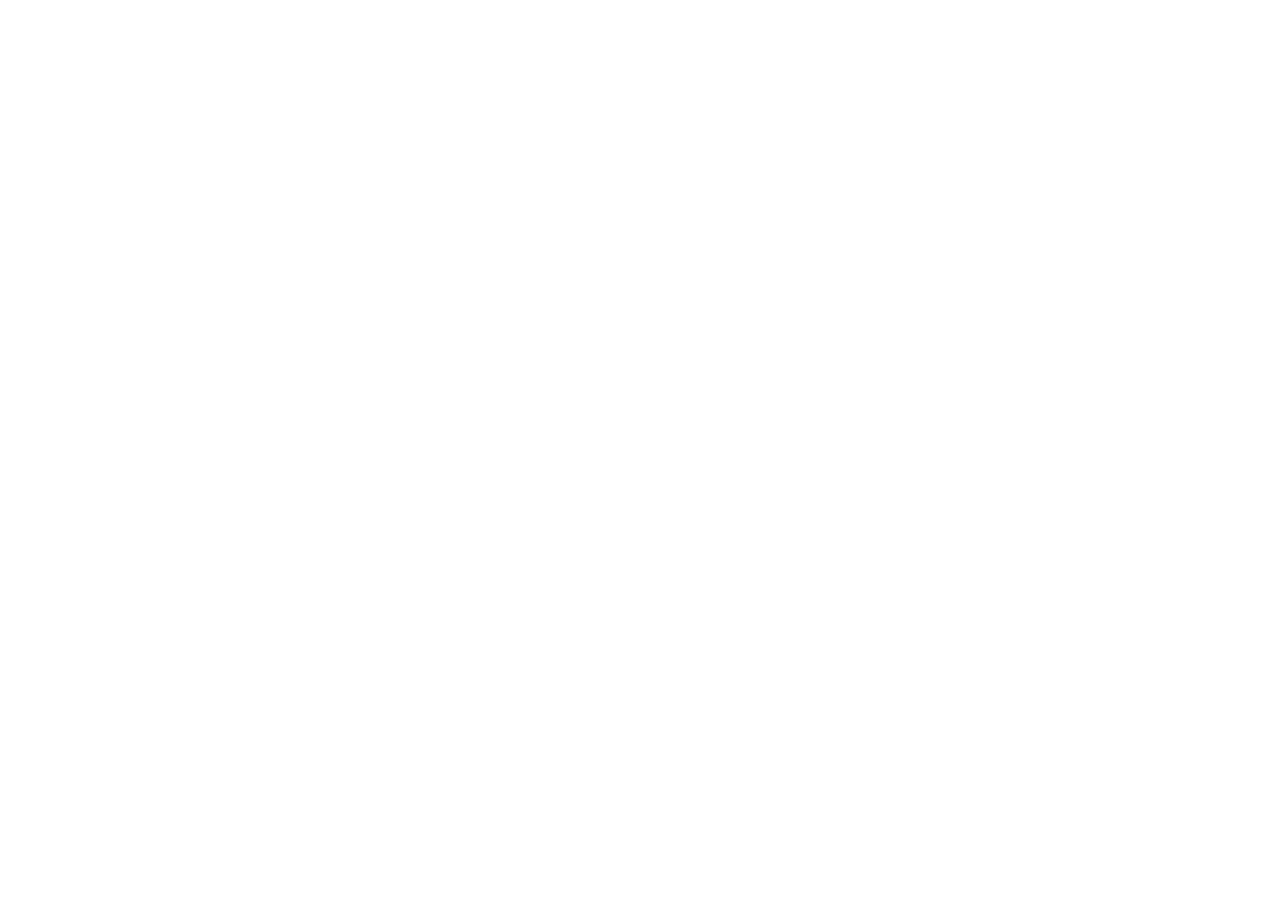
==== Palestra/index.html @ e67b02ab "." ====
<!DOCTYPE html>
<html lang="en">
<head>
  <meta charset="UTF-8">
  <meta http-equiv="X-UA-Compatible" content="IE=edge">
  <meta name="viewport" content="width=device-width, initial-scale=1.0">
  <link rel="stylesheet" href="style.css">
  <title>Palestra Andrey e Guilherme</title>
</head>
<body>
<script src="./ExemplosPalestra.js"></script>
</body>
</html>
---- Palestra/style.css ----
.actived{
  background: #000;
}
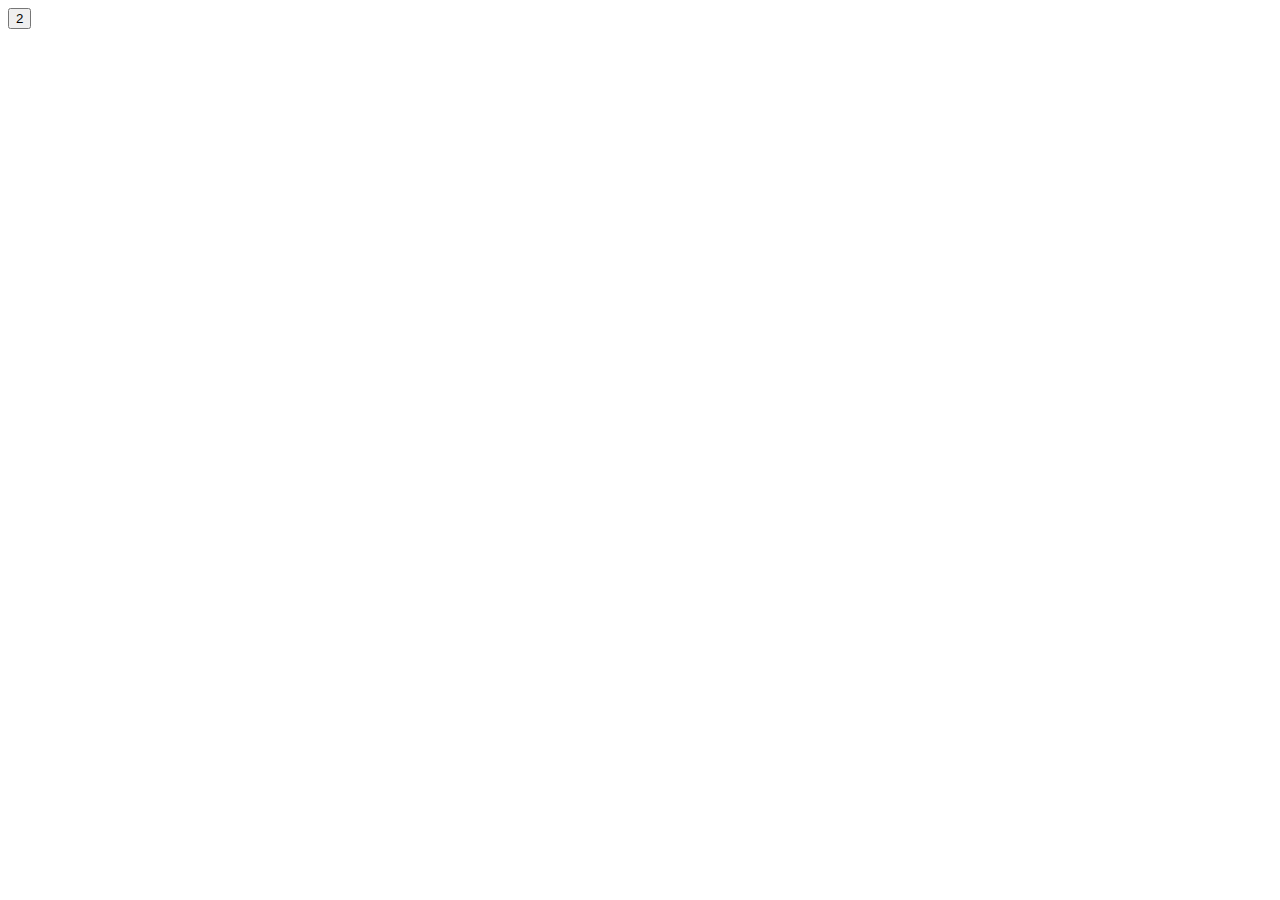
==== commit a35c3274: "." ====
--- a/Palestra/index.html
+++ b/Palestra/index.html
@@ -8,6 +8,7 @@
   <title>Palestra Andrey e Guilherme</title>
 </head>
 <body>
+  <button>2</button>
 <script src="./ExemplosPalestra.js"></script>
 </body>
 </html>